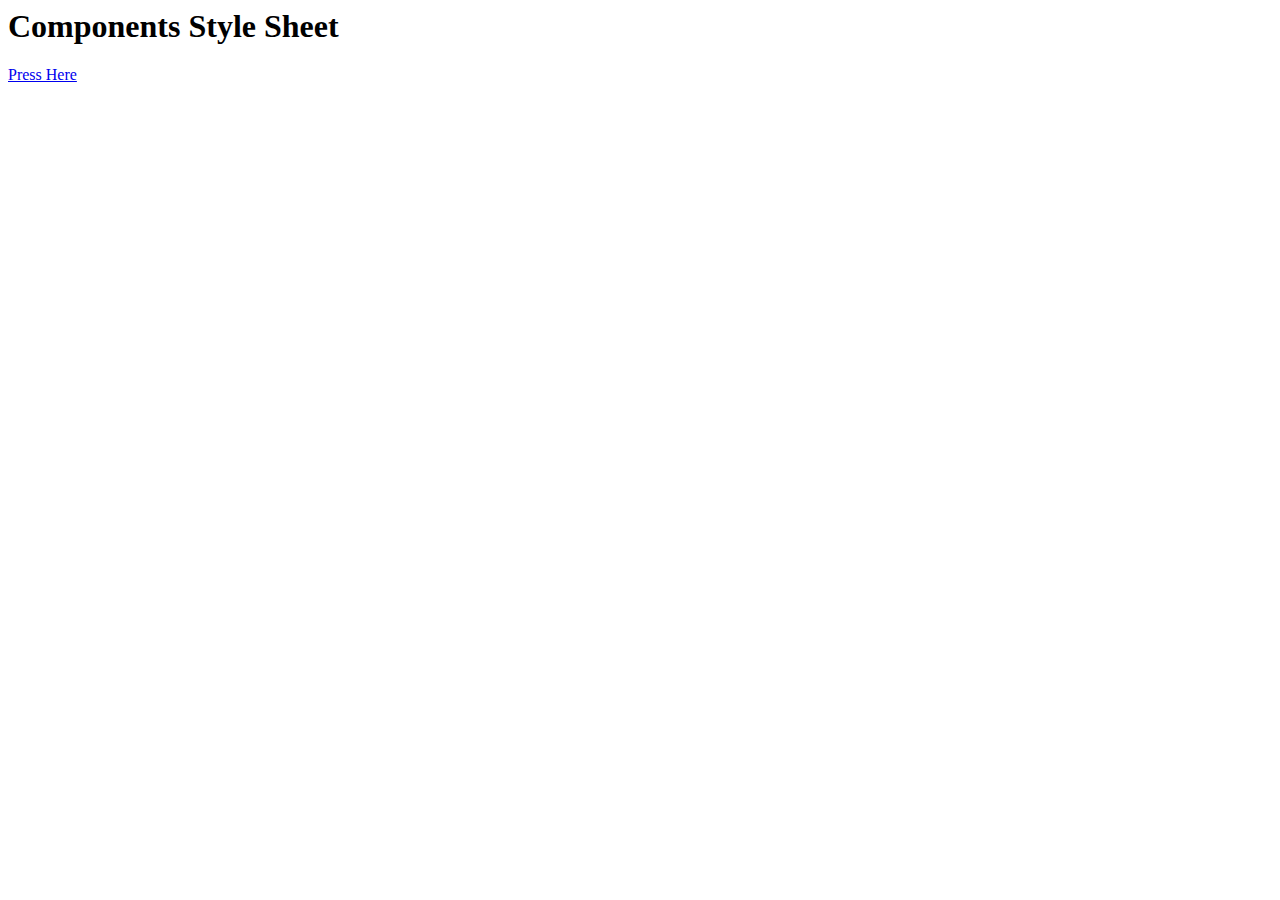
==== index.html @ 53f1c97b "first commit" ====
<html>
	<head>
		<title></title>
		<link rel="stylesheet" href="css/style.css">
		<meta charset="UTF-8">
	</head>
	<body class= "text-center">
		<div class="container">
			<h1>Components Style Sheet</h1>
			<a href="www.youtube.com/" class="btn-red">Press Here</a>

			<img class="avatar" src="http://source.unsplash.com/random/300x300" alt="">

		</div>
	</body>
</html>
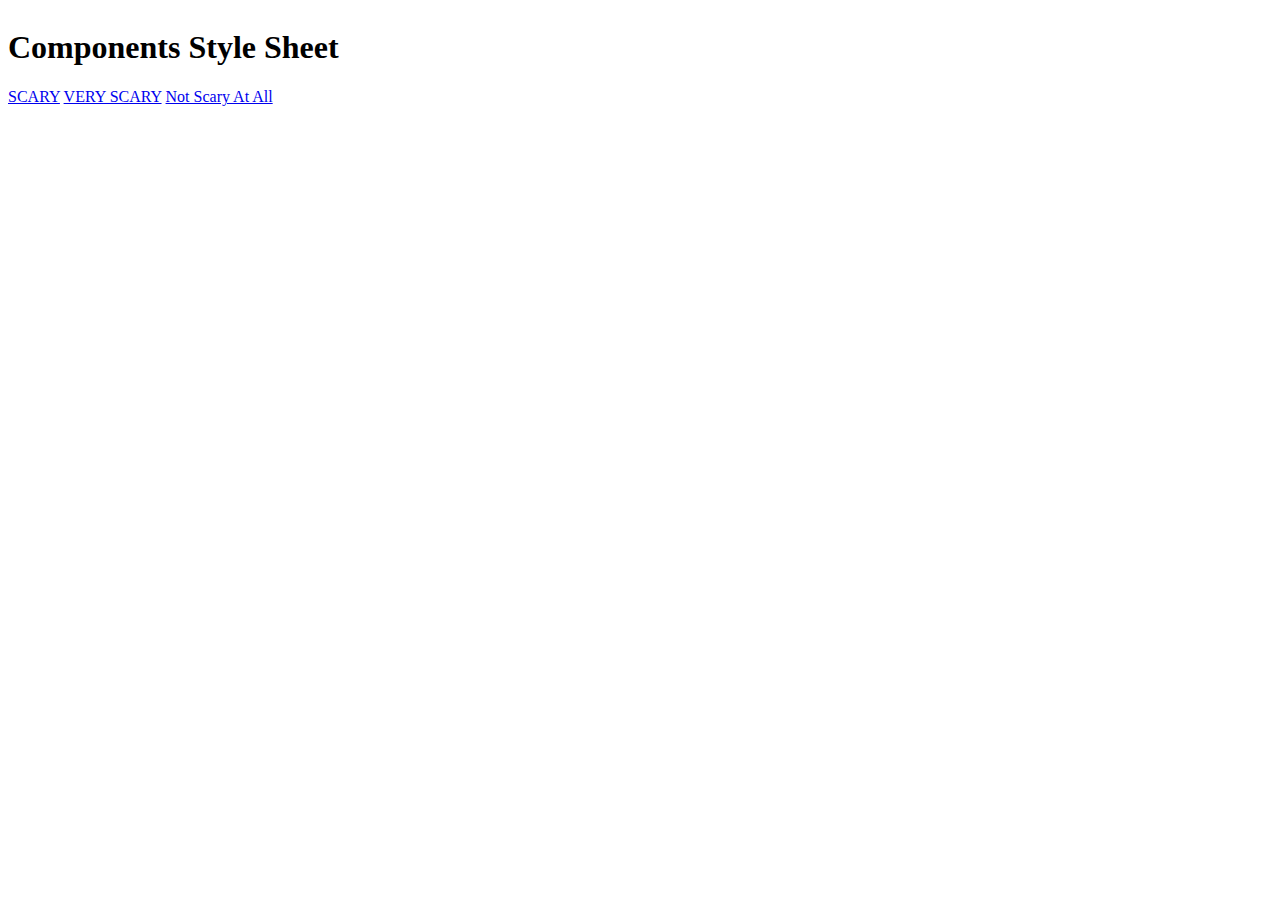
==== commit 9ec934bb: "fixed bug, buttons created" ====
--- a/index.html
+++ b/index.html
@@ -4,13 +4,16 @@
 		<link rel="stylesheet" href="css/style.css">
 		<meta charset="UTF-8">
 	</head>
-	<body class= "text-center">
-		<div class="container">
+	<body class= "container text-center">
+		<img src="http://source.unsplash.com/random/300x300" alt="" class="avatar">
+
+		<div>
 			<h1>Components Style Sheet</h1>
-			<a href="www.youtube.com/" class="btn-red">Press Here</a>
+			<a href="https://www.youtube.com/" class="btn-red">SCARY</a>
+			<a href="www.facebook.com/" class="btn-scary">VERY SCARY</a>
+			<a href="www.youtube.com/" class="btn-not-scary">Not Scary At All</a>
+		</div>
 
-			<img class="avatar" src="http://source.unsplash.com/random/300x300" alt="">
 
-		</div>
 	</body>
 </html>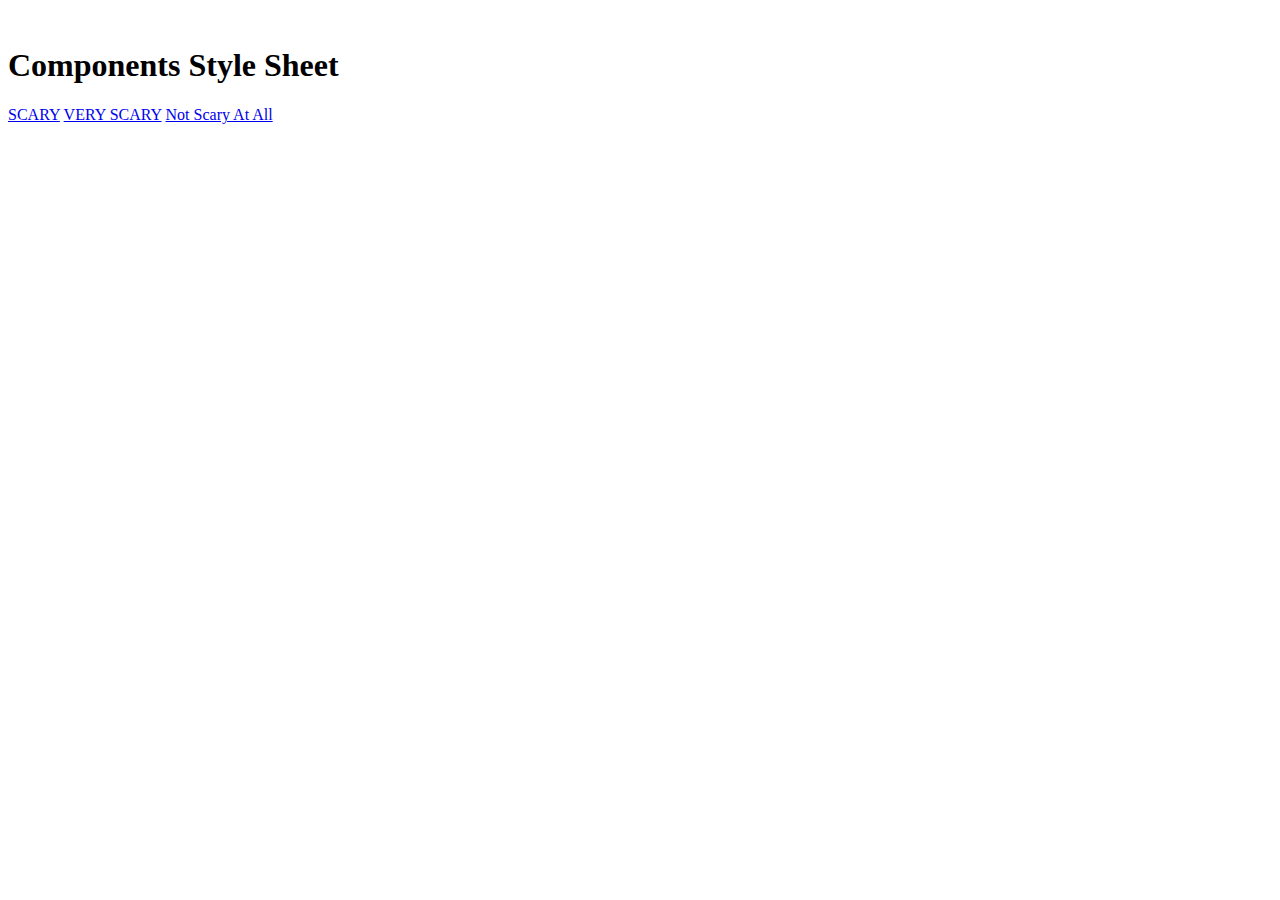
==== commit f4a6e76c: "avatars done" ====
--- a/index.html
+++ b/index.html
@@ -6,12 +6,13 @@
 	</head>
 	<body class= "container text-center">
 		<img src="http://source.unsplash.com/random/300x300" alt="" class="avatar">
+		<img src="http://source.unsplash.com/random/300x300" alt="" class="avatar-big">
 
 		<div>
 			<h1>Components Style Sheet</h1>
-			<a href="https://www.youtube.com/" class="btn-red">SCARY</a>
-			<a href="www.facebook.com/" class="btn-scary">VERY SCARY</a>
-			<a href="www.youtube.com/" class="btn-not-scary">Not Scary At All</a>
+			<a href="https://wallpaperset.com/w/full/8/6/4/129019.jpg" class="btn-red">SCARY</a>
+			<a href="https://thenypost.files.wordpress.com/2019/06/190613-chainsaw-feature.jpg?quality=90&strip=all&w=618&h=410&crop=1" class="btn-very-scary">VERY SCARY</a>
+			<a href="https://i.pinimg.com/564x/e7/08/51/e708517e5935a8f0c30fc960f78ea195.jpg" class="btn-not-scary">Not Scary At All</a>
 		</div>
 
 
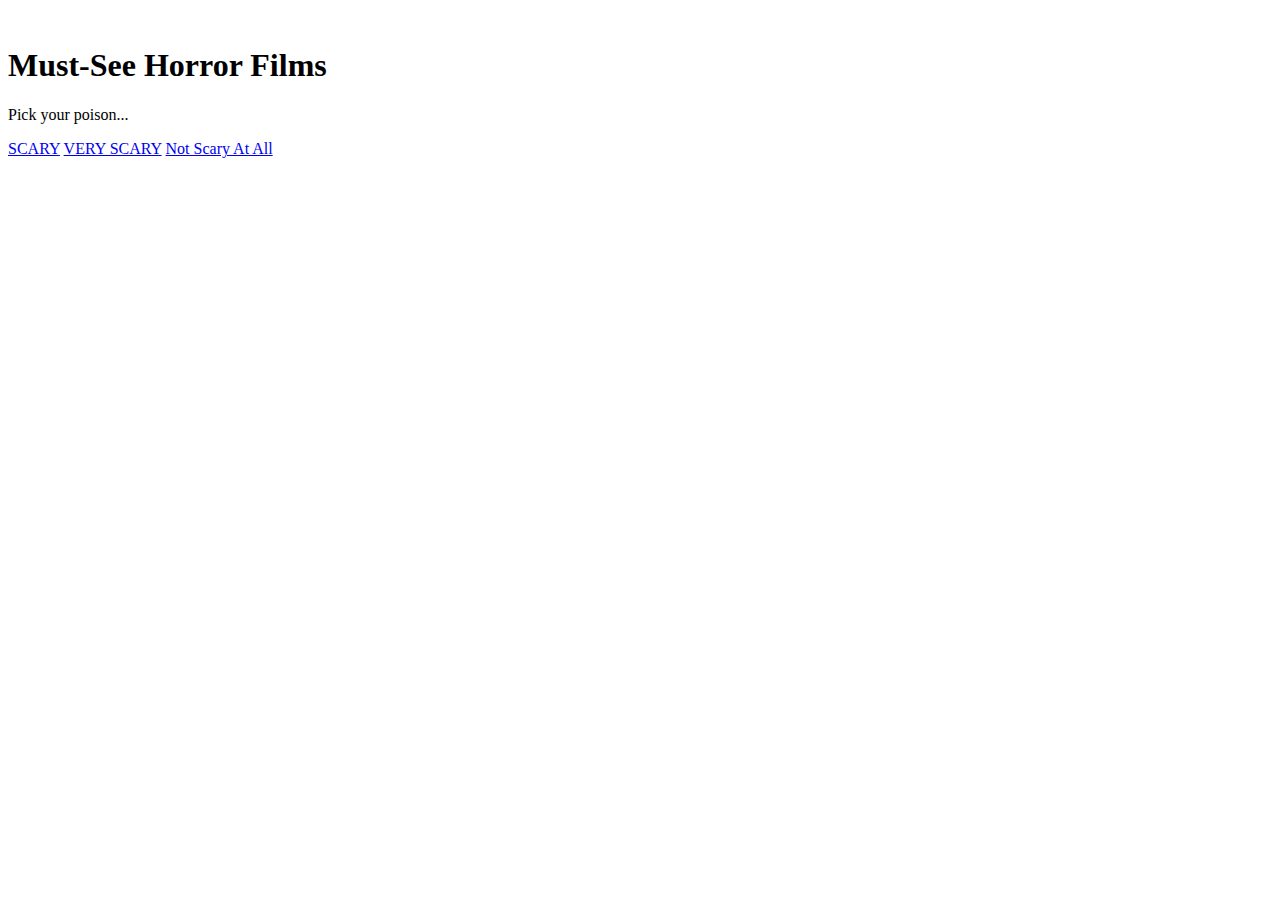
==== commit 28eb98f5: "banner applied" ====
--- a/index.html
+++ b/index.html
@@ -4,15 +4,18 @@
 		<link rel="stylesheet" href="css/style.css">
 		<meta charset="UTF-8">
 	</head>
-	<body class= "container text-center">
+	<body class= "text-center">
 		<img src="http://source.unsplash.com/random/300x300" alt="" class="avatar">
 		<img src="http://source.unsplash.com/random/300x300" alt="" class="avatar-big">
 
-		<div>
-			<h1>Components Style Sheet</h1>
-			<a href="https://wallpaperset.com/w/full/8/6/4/129019.jpg" class="btn-red">SCARY</a>
-			<a href="https://thenypost.files.wordpress.com/2019/06/190613-chainsaw-feature.jpg?quality=90&strip=all&w=618&h=410&crop=1" class="btn-very-scary">VERY SCARY</a>
-			<a href="https://i.pinimg.com/564x/e7/08/51/e708517e5935a8f0c30fc960f78ea195.jpg" class="btn-not-scary">Not Scary At All</a>
+		<div class="banner">
+			<div class="container">
+				<h1>Must-See Horror Films</h1>
+				<p>Pick your poison...</p>
+				<a href="https://wallpaperset.com/w/full/8/6/4/129019.jpg" class="btn-red">SCARY</a>
+				<a href="https://thenypost.files.wordpress.com/2019/06/190613-chainsaw-feature.jpg?quality=90&strip=all&w=618&h=410&crop=1" class="btn-very-scary">VERY SCARY</a>
+				<a href="https://i.pinimg.com/564x/e7/08/51/e708517e5935a8f0c30fc960f78ea195.jpg" class="btn-not-scary">Not Scary At All</a>
+			</div>
 		</div>
 
 
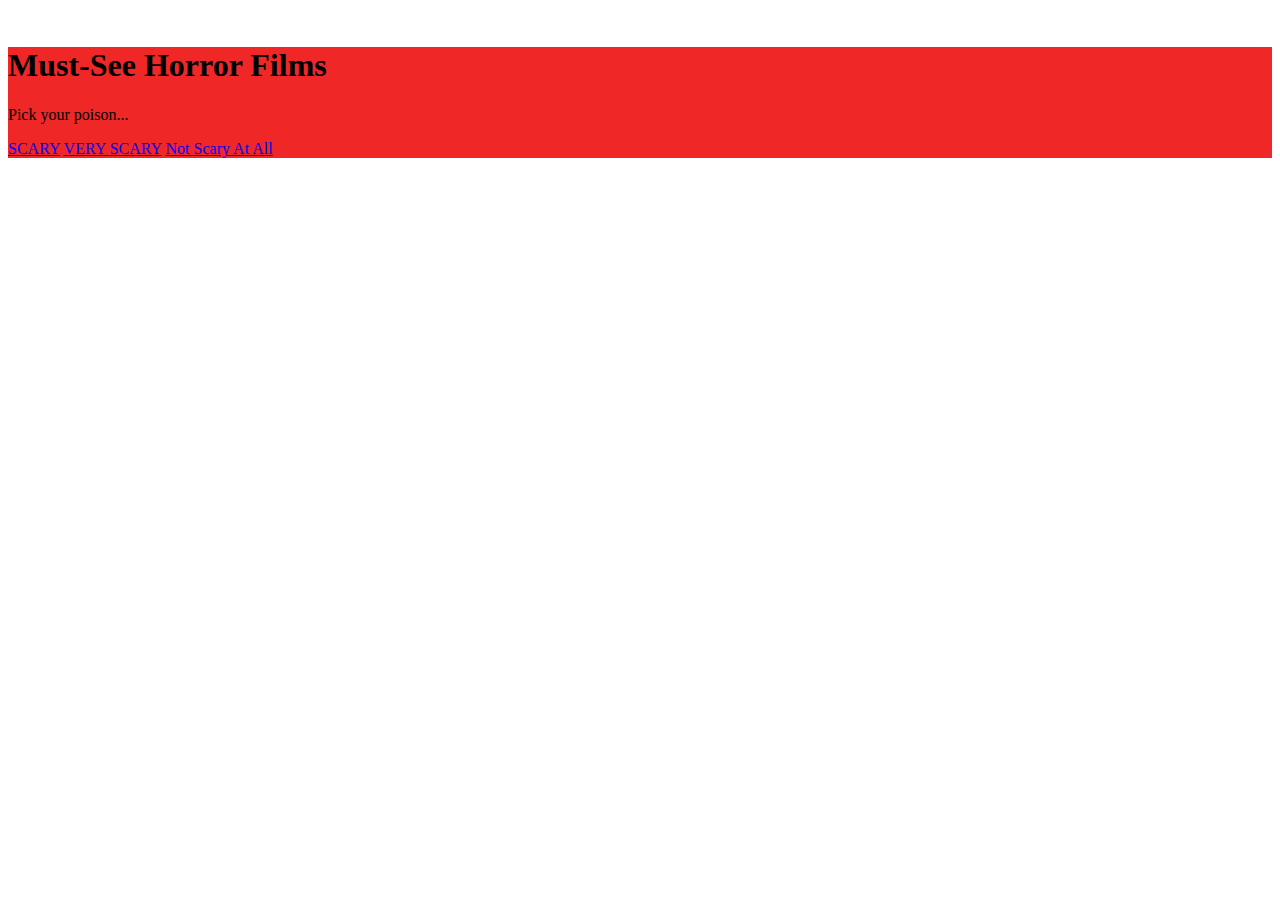
==== commit 008488d4: "updated flex documentation" ====
--- a/index.html
+++ b/index.html
@@ -9,10 +9,11 @@
 		<img src="http://source.unsplash.com/random/300x300" alt="" class="avatar-big">
 
 		<div class="banner">
-			<div class="container">
+			<div class="container" style="background-color: #ef2727;
+    opacity: 1;">
 				<h1>Must-See Horror Films</h1>
 				<p>Pick your poison...</p>
-				<a href="https://wallpaperset.com/w/full/8/6/4/129019.jpg" class="btn-red">SCARY</a>
+				<a href="https://wallpaperset.com/w/full/8/6/4/129019.jpg" class="btn-scary">SCARY</a>
 				<a href="https://thenypost.files.wordpress.com/2019/06/190613-chainsaw-feature.jpg?quality=90&strip=all&w=618&h=410&crop=1" class="btn-very-scary">VERY SCARY</a>
 				<a href="https://i.pinimg.com/564x/e7/08/51/e708517e5935a8f0c30fc960f78ea195.jpg" class="btn-not-scary">Not Scary At All</a>
 			</div>
